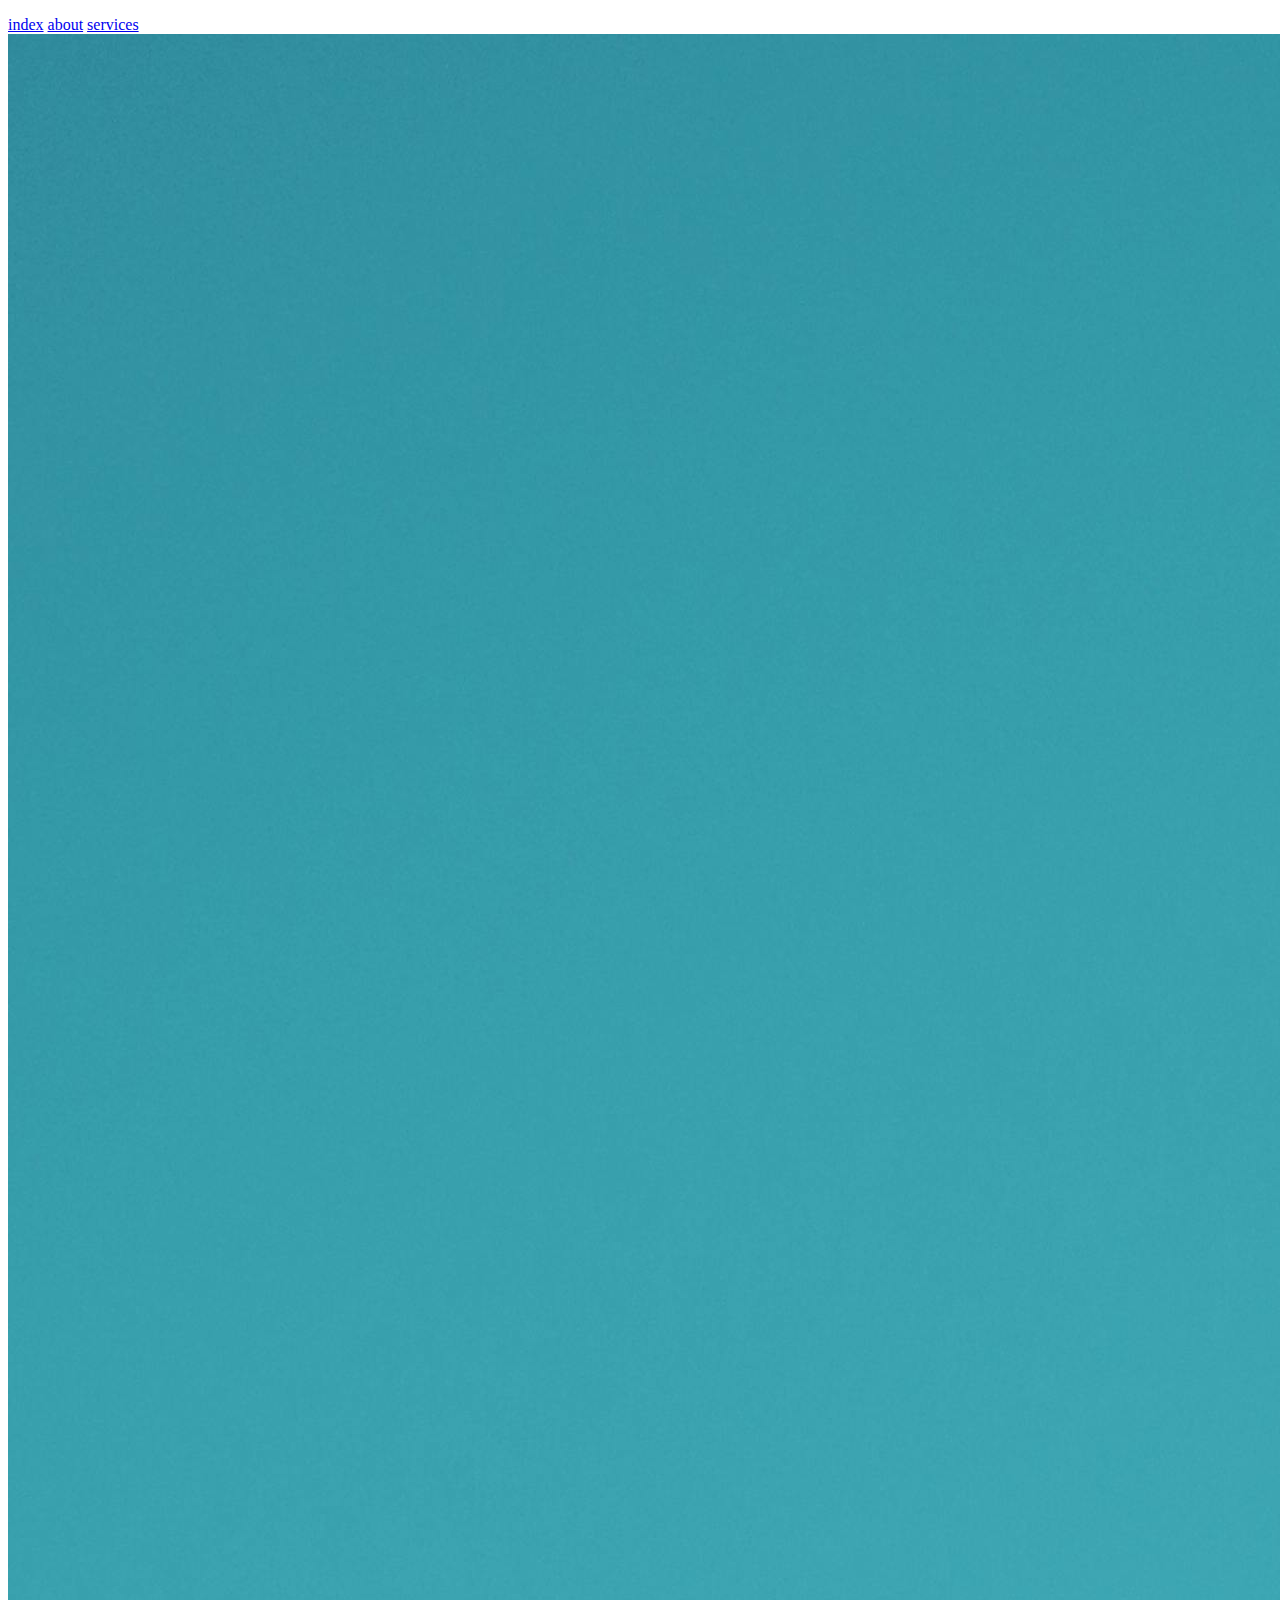
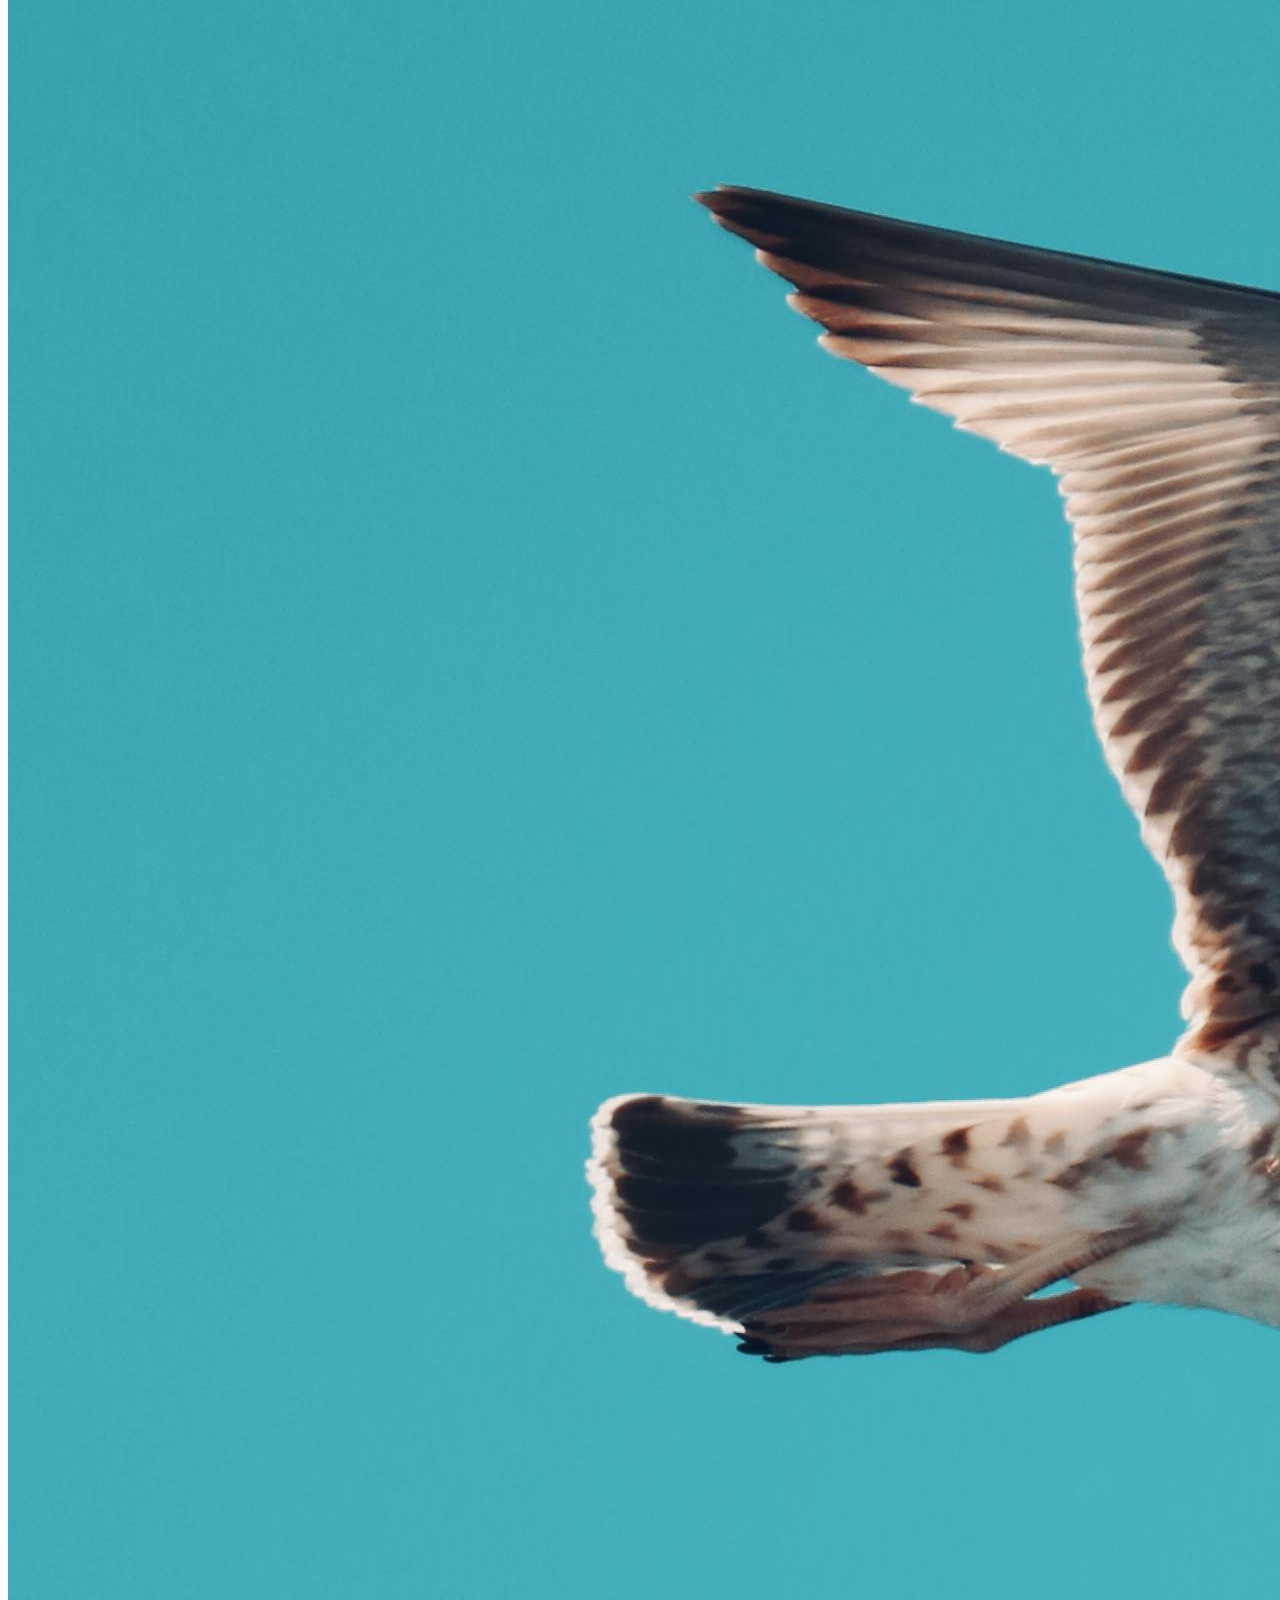
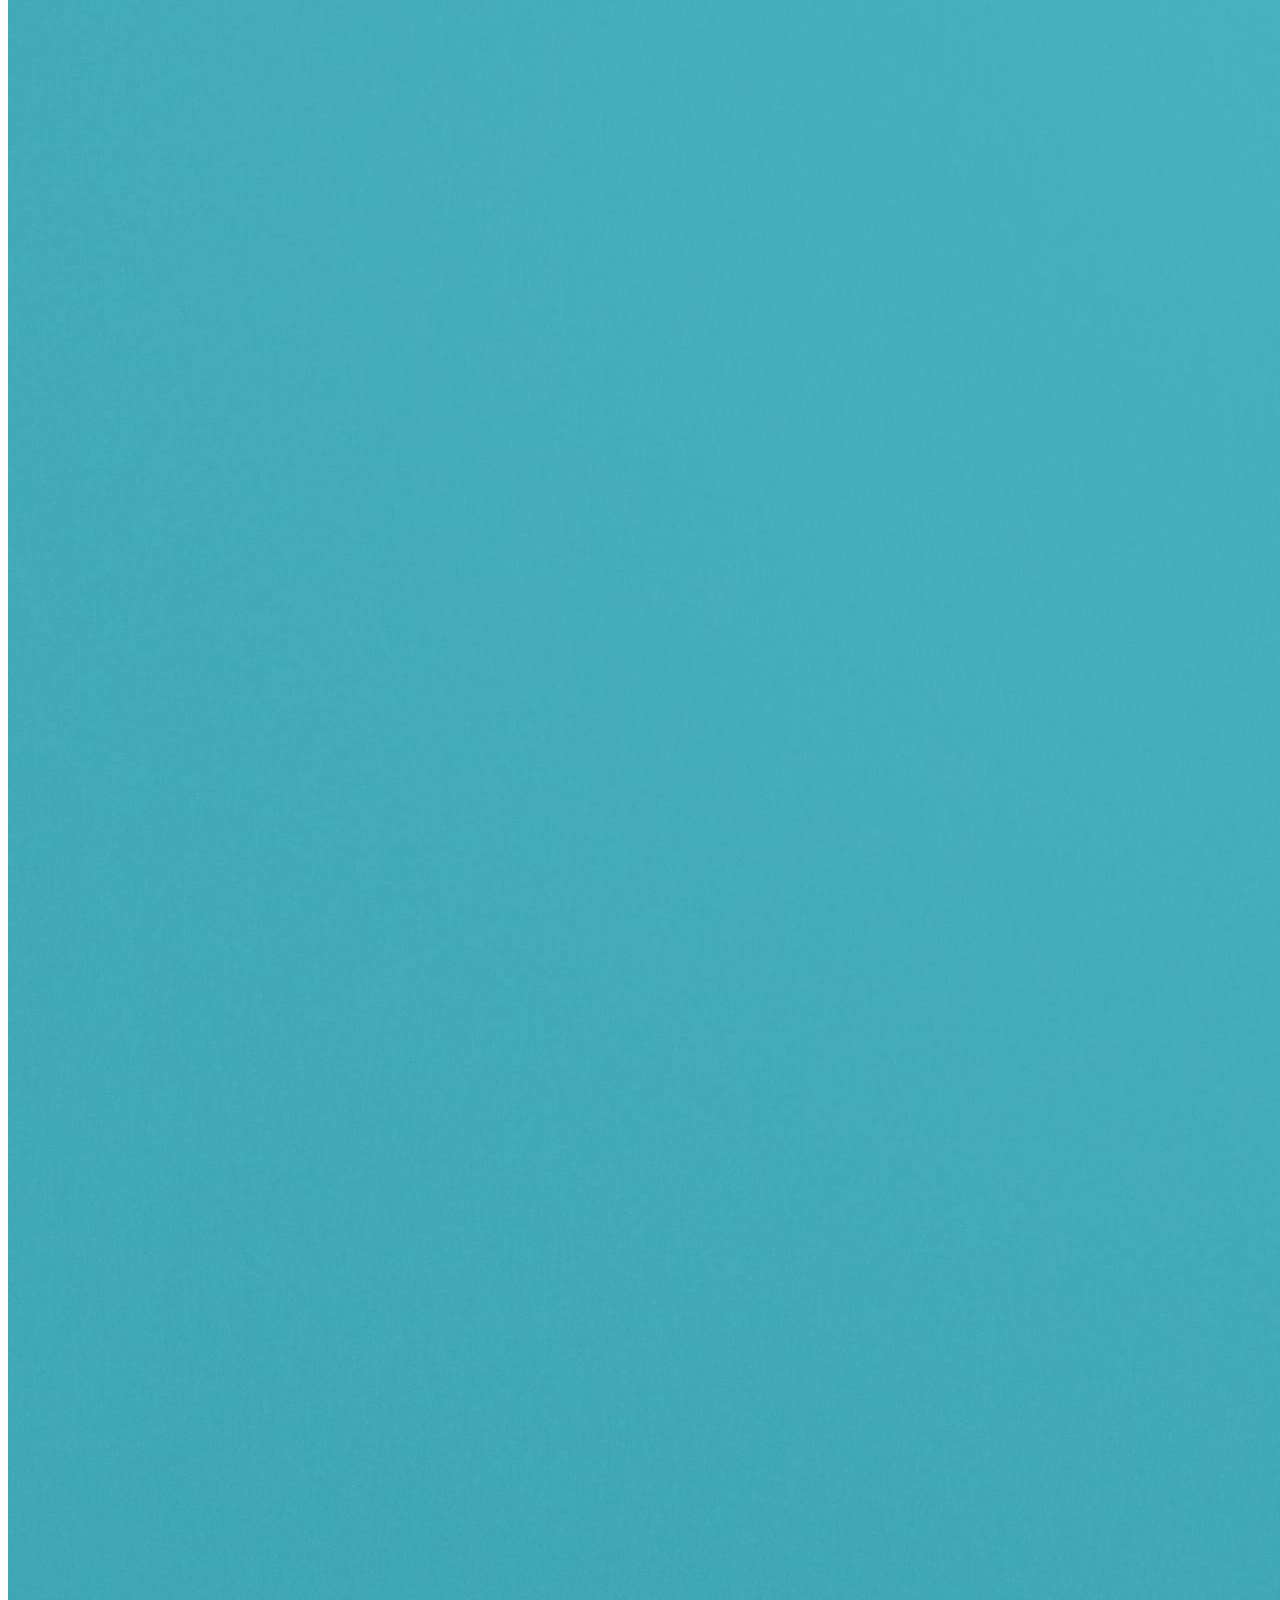
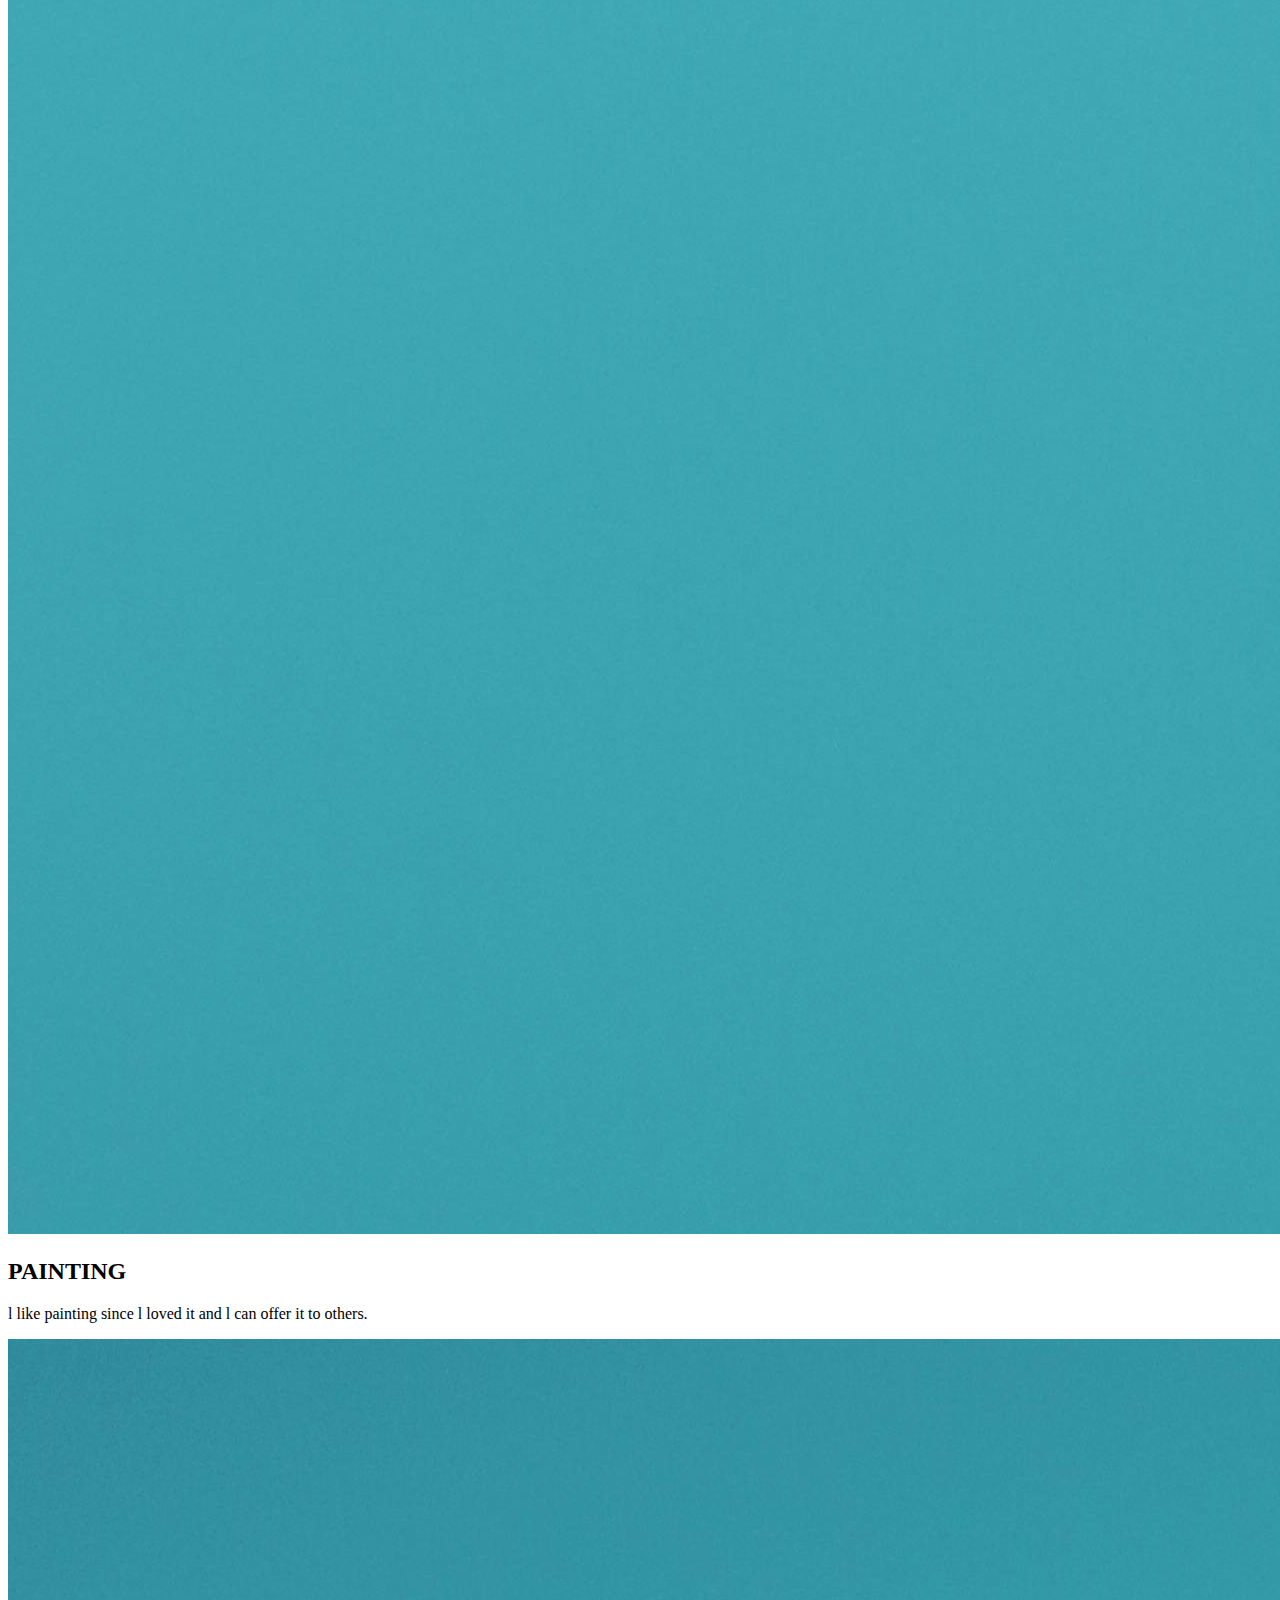
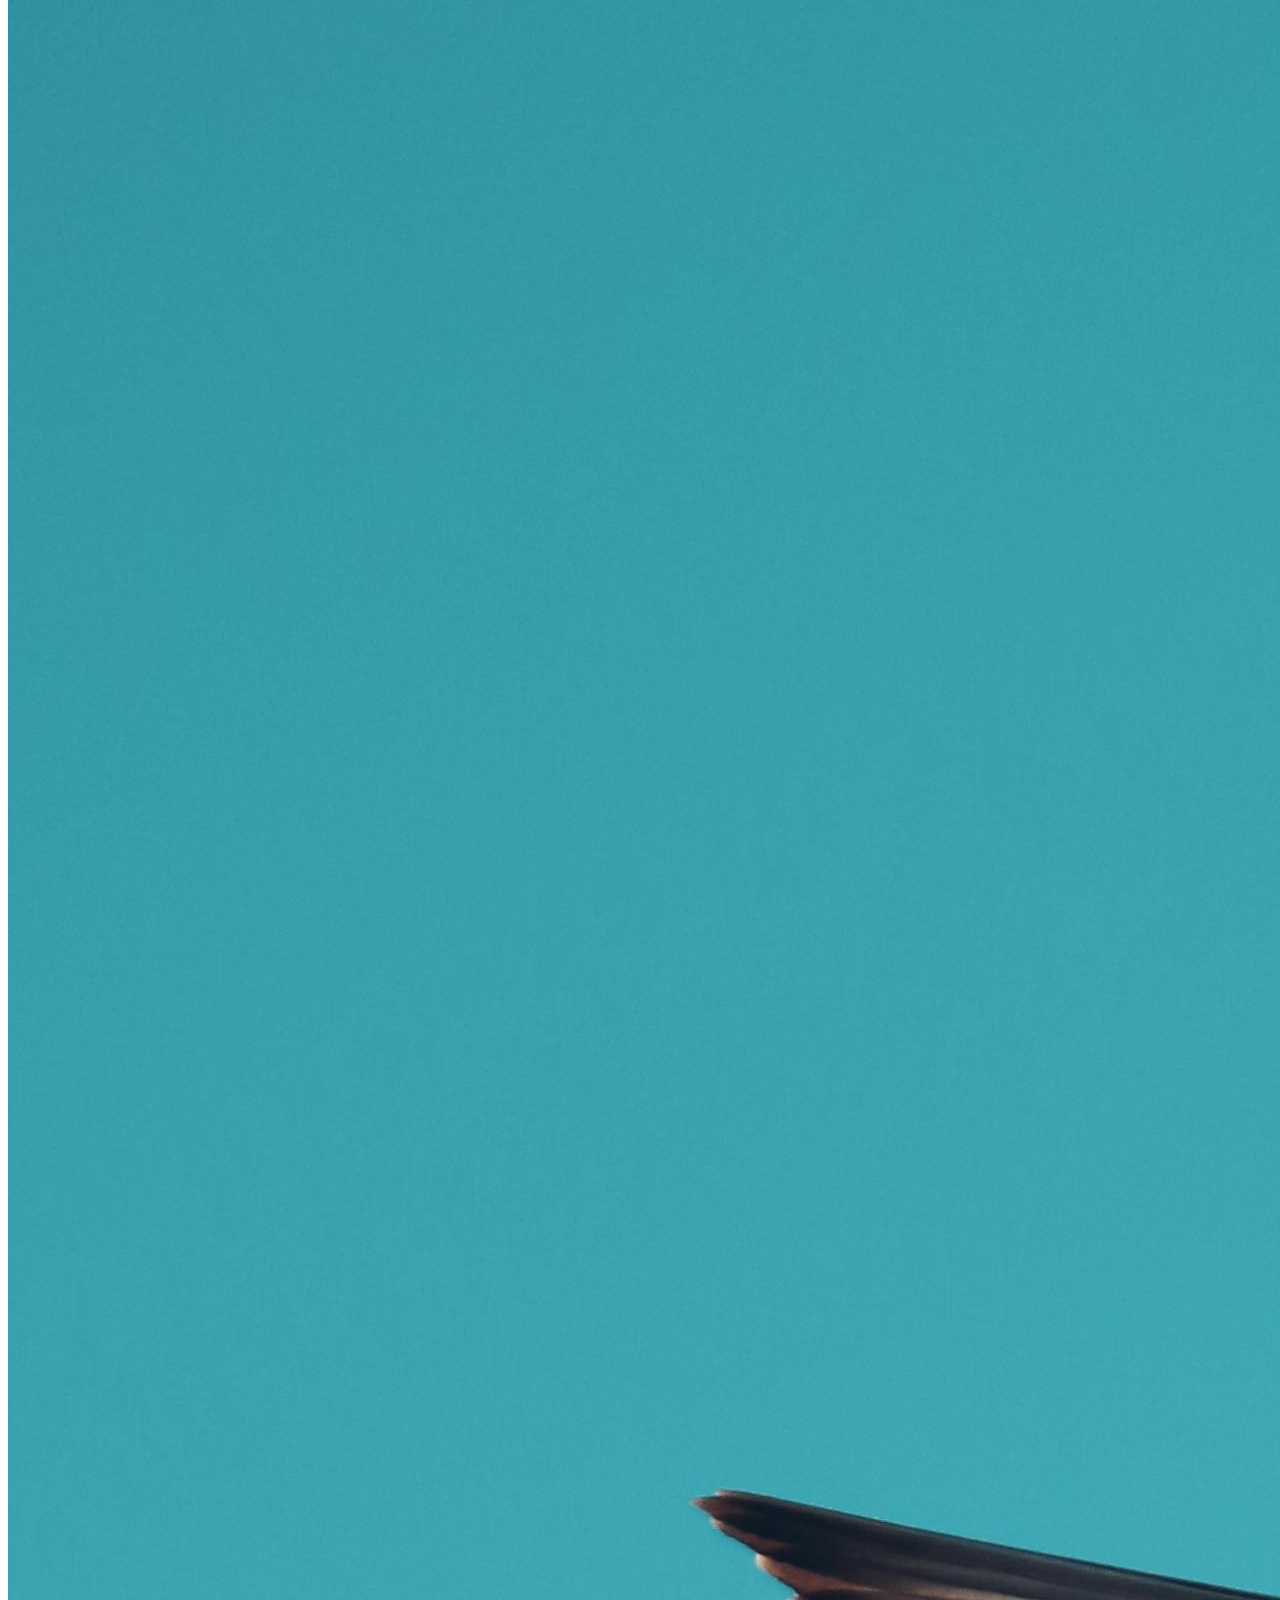
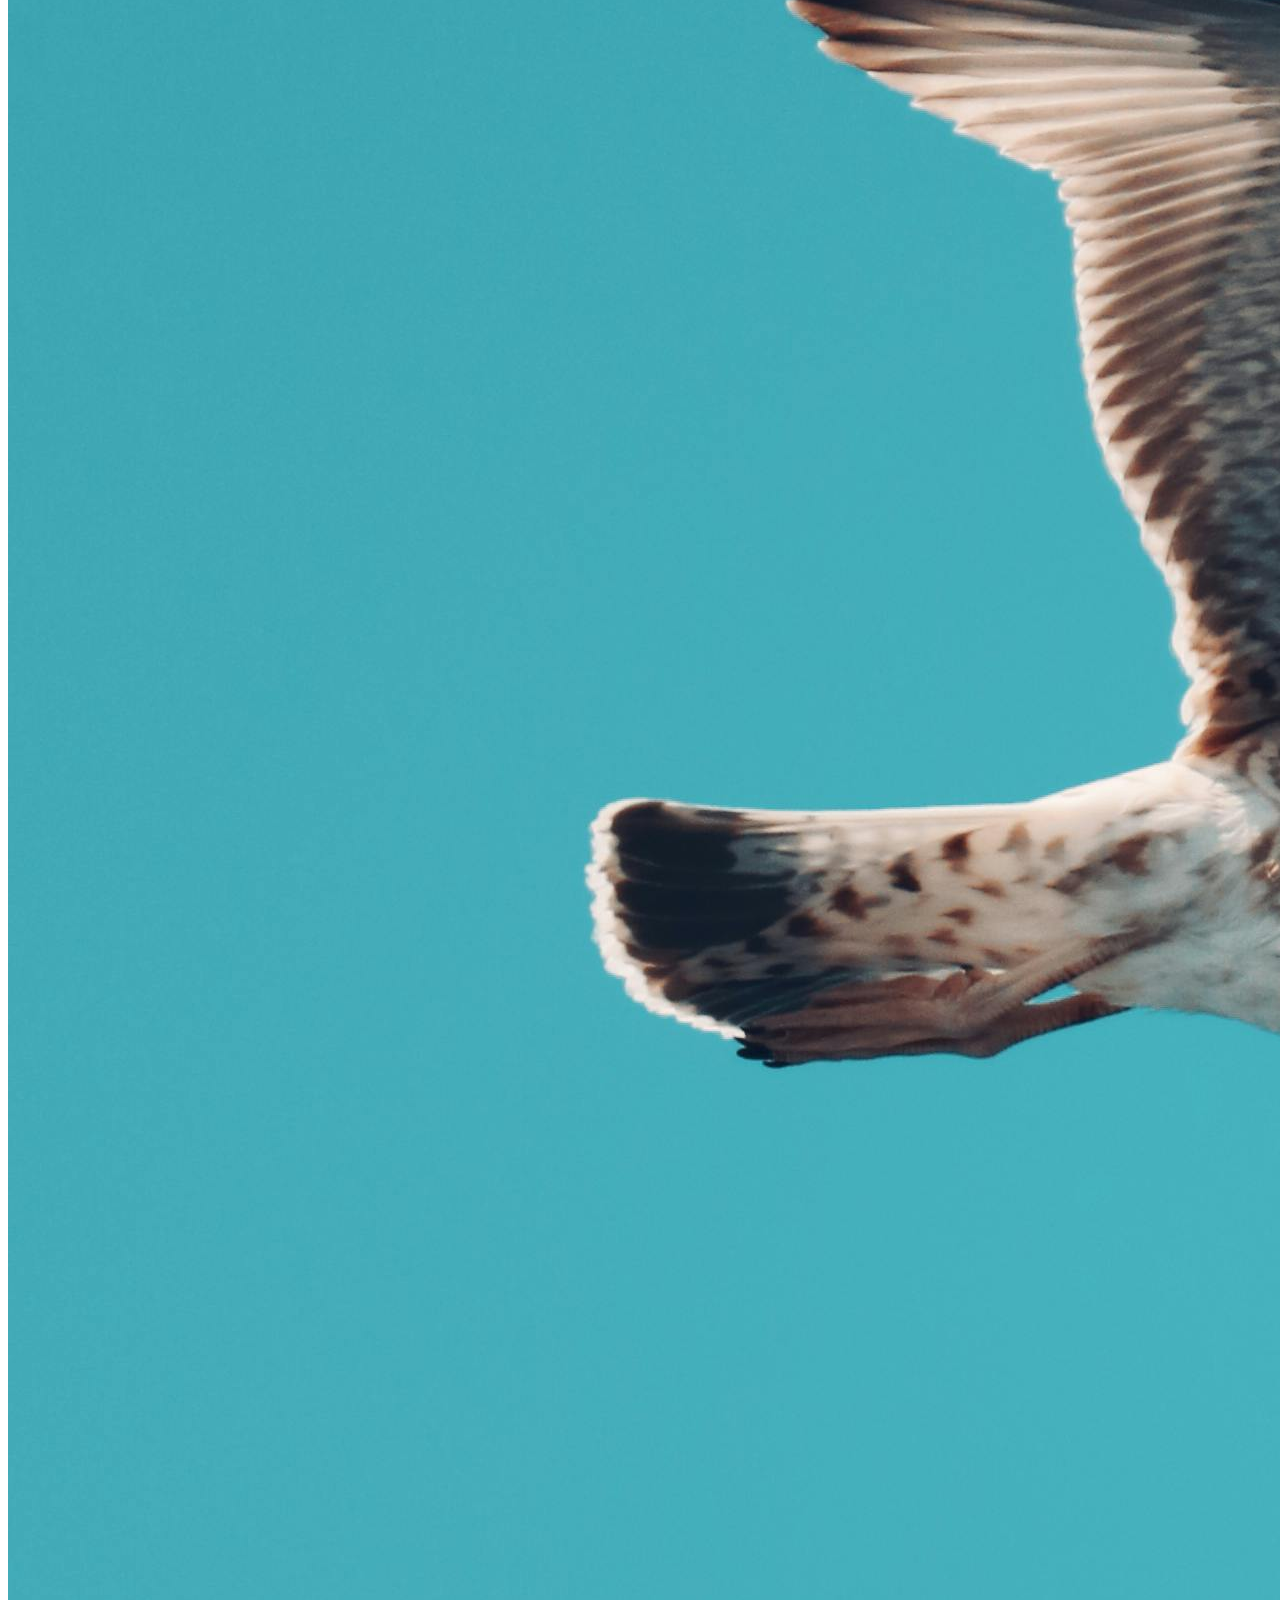
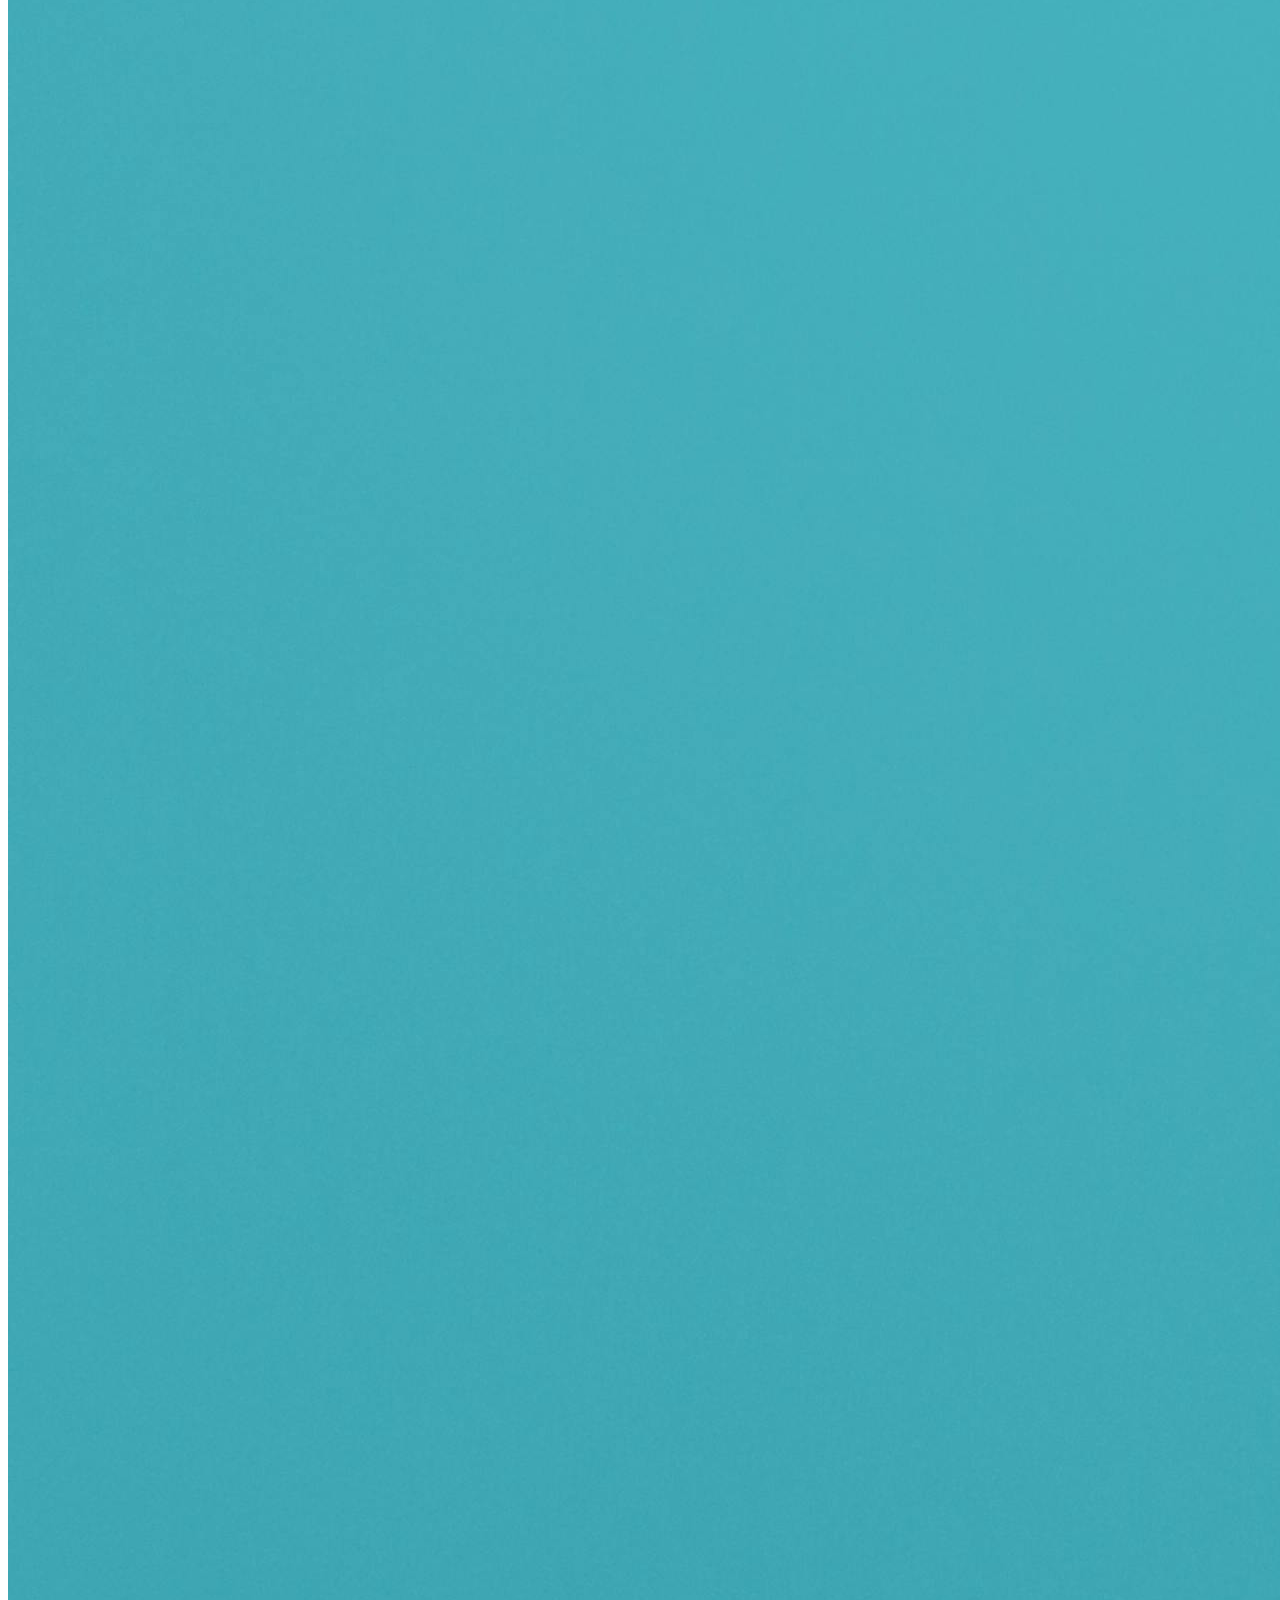
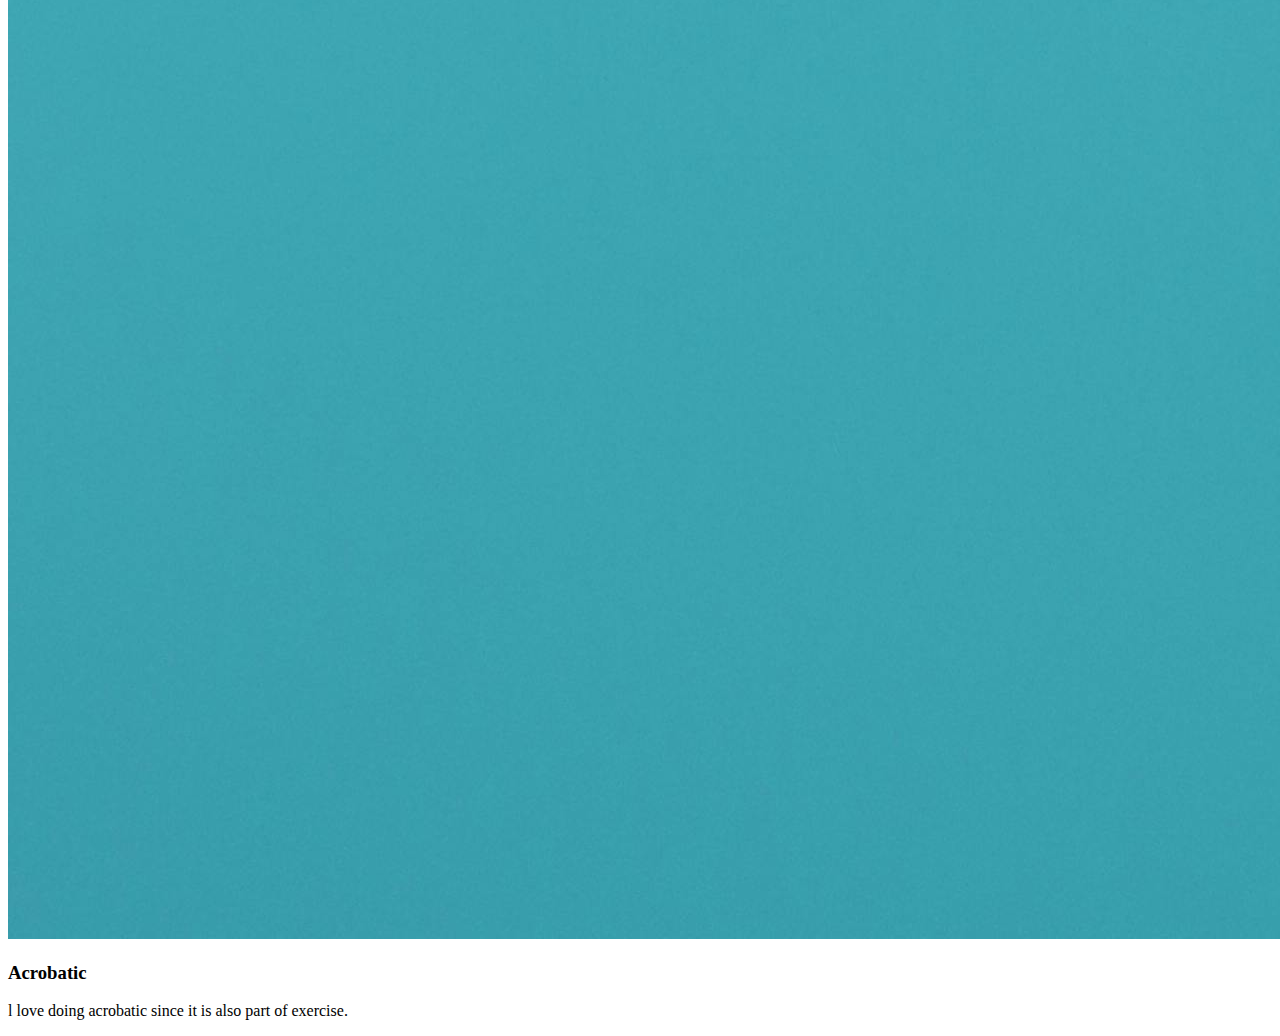
==== services.html @ 9e0baa82 "third commit" ====
<!DOCTYPE html>
<html>
<head>
	<title>service</title>
</head>
<body>
    <nav class=""navbar>
		<ul></ul>
		<a href="index.html"> index</a>
		<a href="about.html"> about</a>
		<a href="service.html"> services</a>
</nav>
<div>
	<img src="joseph.jpg">
	<h2>PAINTING</h2>
	<p>l like painting since l loved it and l can offer it to others.</p>
		<div>
			<img src="joseph.jpg">
			<h3>Acrobatic</h3>
			<p>l love doing acrobatic since it is also part of exercise.</p>
		</div>
</div>
</body>
</html>
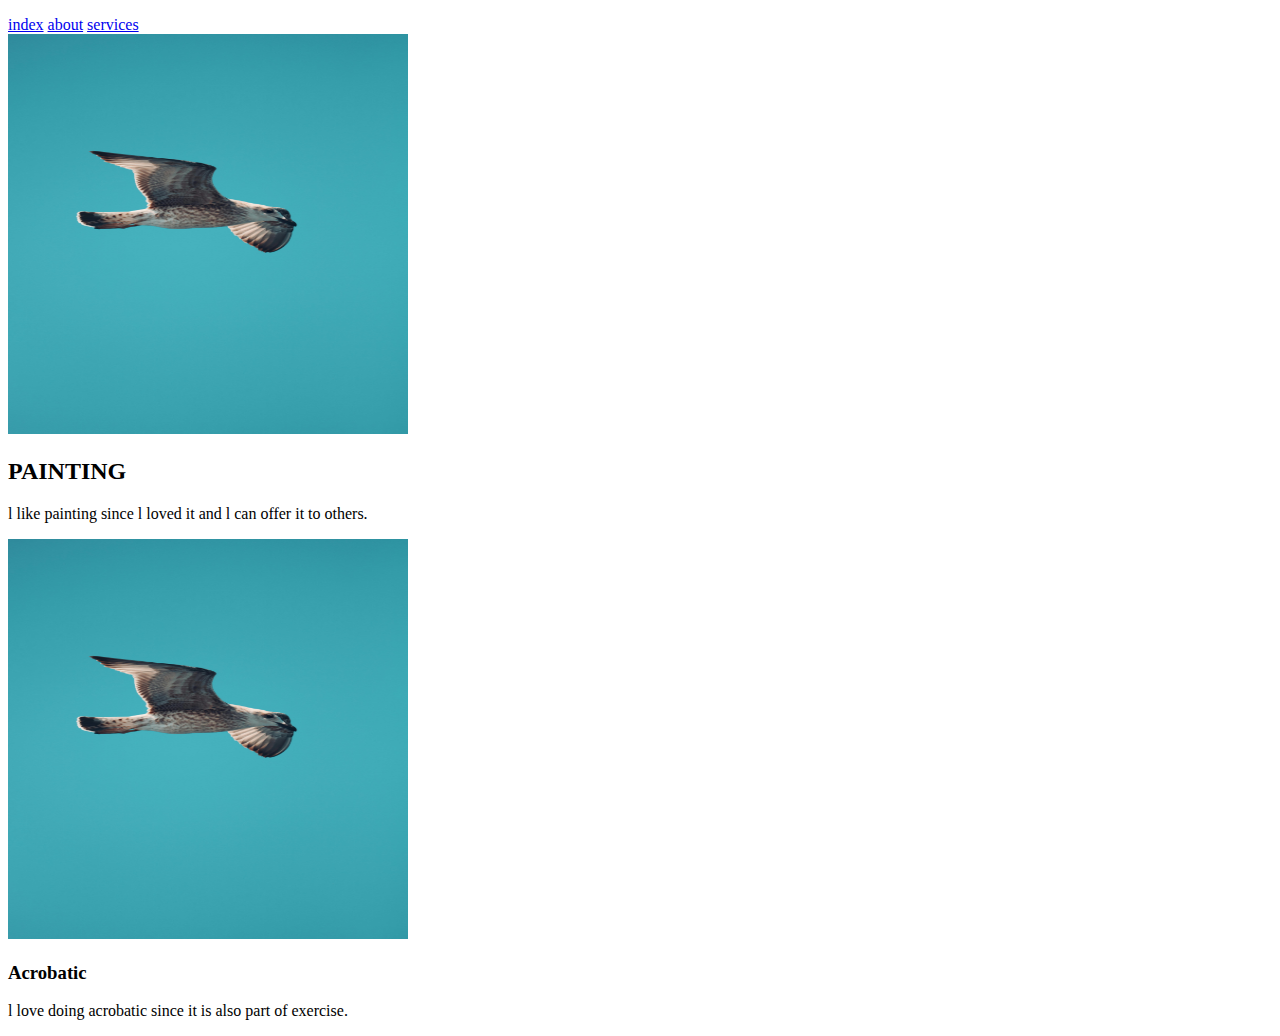
==== commit 7a4dba03: "my final" ====
--- a/services.html
+++ b/services.html
@@ -11,11 +11,11 @@
 		<a href="service.html"> services</a>
 </nav>
 <div>
-	<img src="joseph.jpg">
+	<img src="joseph.jpg" width="400" height="400">
 	<h2>PAINTING</h2>
 	<p>l like painting since l loved it and l can offer it to others.</p>
 		<div>
-			<img src="joseph.jpg">
+			<img src="joseph.jpg" width="400" height="400">
 			<h3>Acrobatic</h3>
 			<p>l love doing acrobatic since it is also part of exercise.</p>
 		</div>
